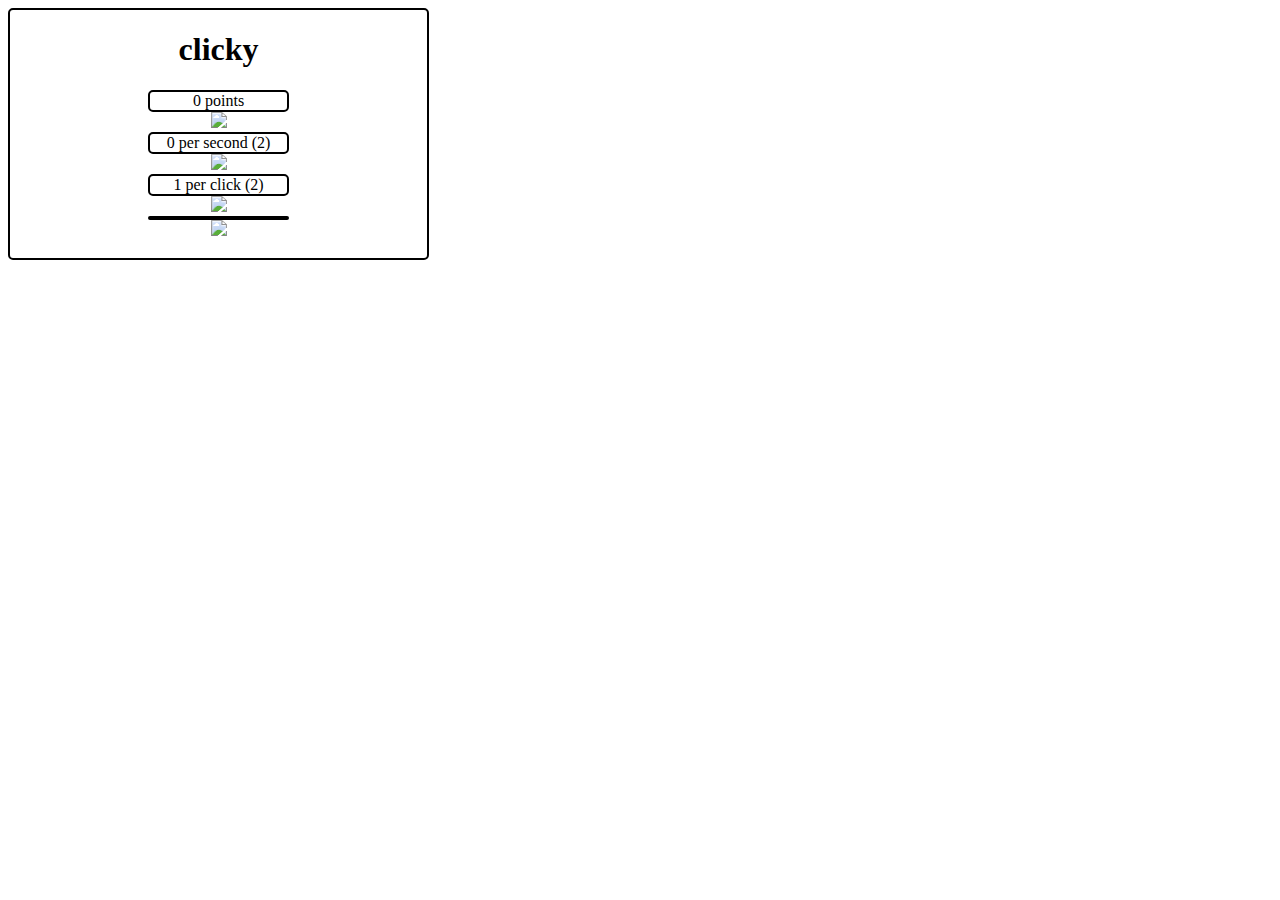
==== index.html @ f7def63e "Tiny changes in the code." ====
<!DOCTYPE html>
<html>
	<head>
		<script src="jquery-2.1.0.min.js"></script>
		<script src="clicky.js"></script>
		<link type="text/css" rel="stylesheet" href="clicky.css">
		<title>clicky game</title>
	</head>
	<body>
		<div id="game" align="center">
		<h1>clicky</h1>

		<div id="totalclicks">0 points</div>
		<img id="button" src ="sign_add.png"></img>
		<div id="persecond">0 per second (2)</div>
		<img id="autobutton" src ="sign_add.png"><br></img>
		<div id="perclick">1 per click (2)</div>
		<img id="perclickbutton" src ="sign_add.png"><br></img>
		<div id="armbomb"></div>
        <img id="armbombbutton" src ="sign_add.png"><br></img>
		<br>
		</div>
	</body>
</html>
---- clicky.css ----
div {
	border:2px solid;
	border-radius:5px;
	width:33%;
	height:20%;
	align:center;
}

#button, #autobutton, #perclickbutton, #armbombbutton {
	cursor:pointer;
}
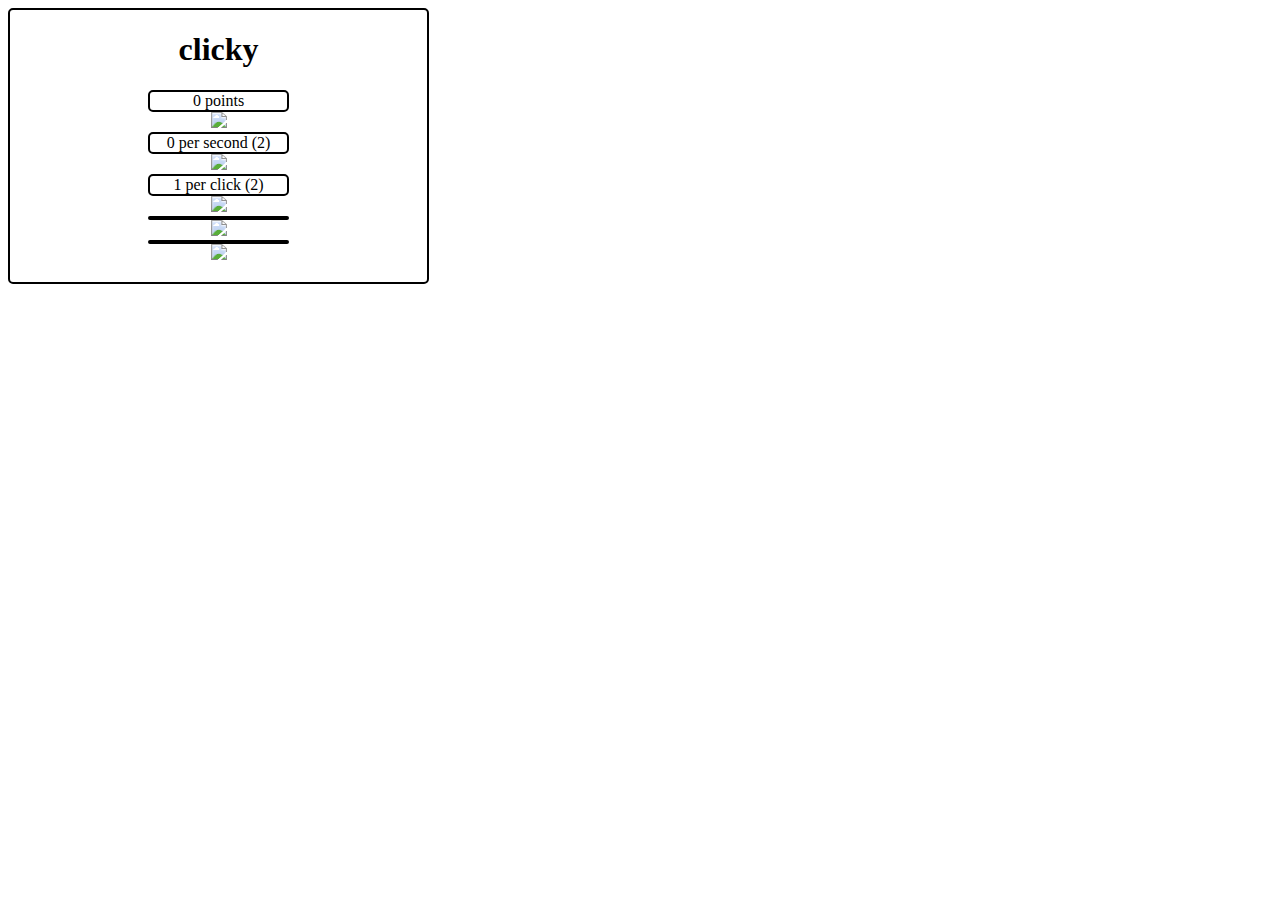
==== commit 3400b190: "improved bombs" ====
--- a/index.html
+++ b/index.html
@@ -17,7 +17,10 @@
 		<div id="perclick">1 per click (2)</div>
 		<img id="perclickbutton" src ="sign_add.png"><br></img>
 		<div id="armbomb"></div>
-        <img id="armbombbutton" src ="sign_add.png"><br></img>
+        	<img id="armbombbutton" src ="sign_add.png"><br></img>
+		<div id="bombupgrade"></div>
+        	<img id="bombupgradebutton" src ="sign_add.png"><br></img>
+
 		<br>
 		</div>
 	</body>
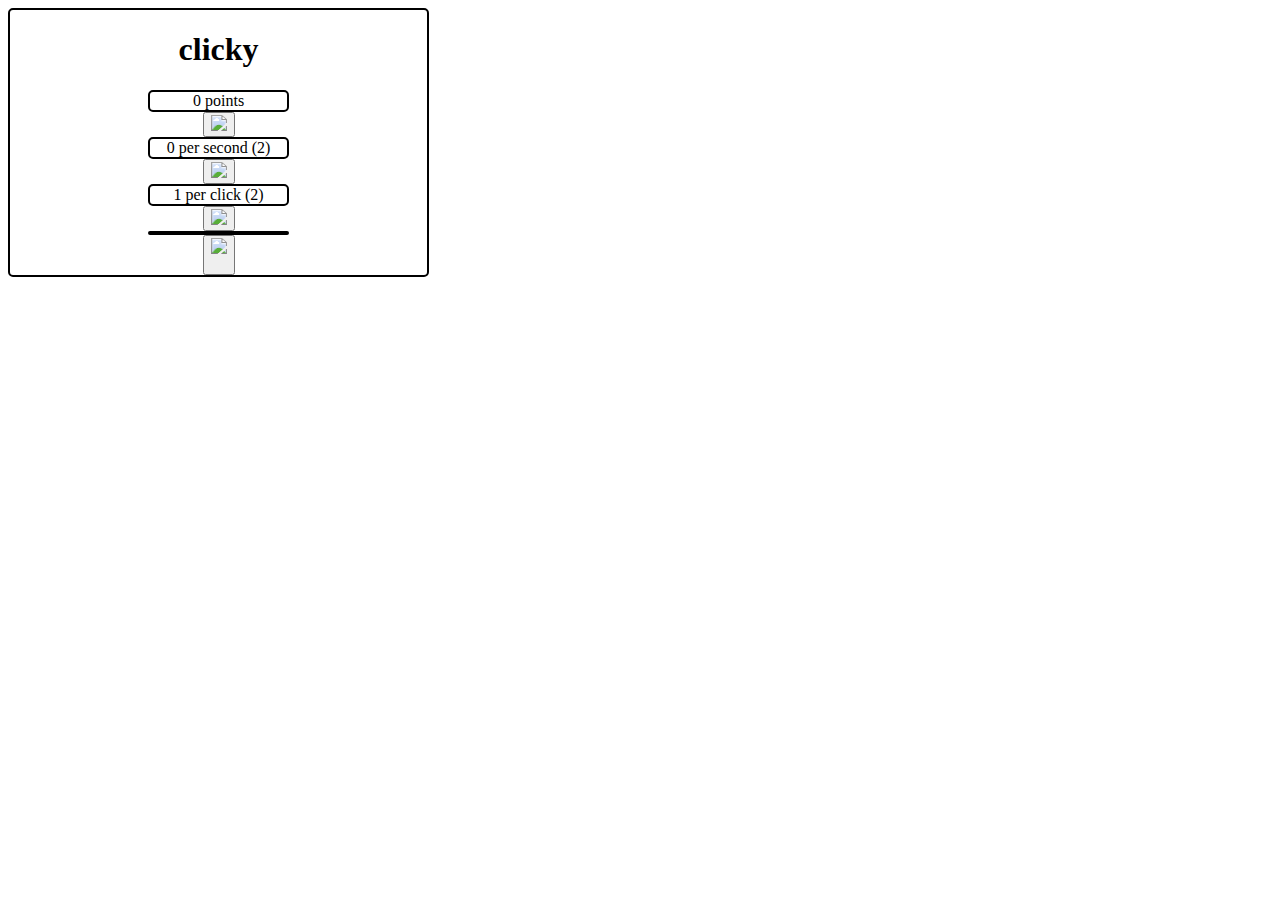
==== commit 5bb78a41: "Commented the broken section of clicky.js." ====
--- a/index.html
+++ b/index.html
@@ -11,16 +11,13 @@
 		<h1>clicky</h1>
 
 		<div id="totalclicks">0 points</div>
-		<img id="button" src ="sign_add.png"></img>
+		<button id="button" onclick="manualClick()"><img src="sign_add.png"></img></button>
 		<div id="persecond">0 per second (2)</div>
-		<img id="autobutton" src ="sign_add.png"><br></img>
+		<button id="autobutton" onclick="buyAuto()"><img src="sign_add.png"><br></img></button>
 		<div id="perclick">1 per click (2)</div>
-		<img id="perclickbutton" src ="sign_add.png"><br></img>
+		<button id="button" onclick="buyPerClick()"><img src="sign_add.png"><br></img></button>
 		<div id="armbomb"></div>
-        	<img id="armbombbutton" src ="sign_add.png"><br></img>
-		<div id="bombupgrade"></div>
-        	<img id="bombupgradebutton" src ="sign_add.png"><br></img>
-
+        <button id="button" onclick="armBomb()"><img src="sign_add.png"><br></img>
 		<br>
 		</div>
 	</body>
--- a/clicky.css
+++ b/clicky.css
@@ -8,4 +8,8 @@
 
 #button, #autobutton, #perclickbutton, #armbombbutton {
 	cursor:pointer;
+}
+
+button {
+	/* Hiding hides the image alongside the border. */
 }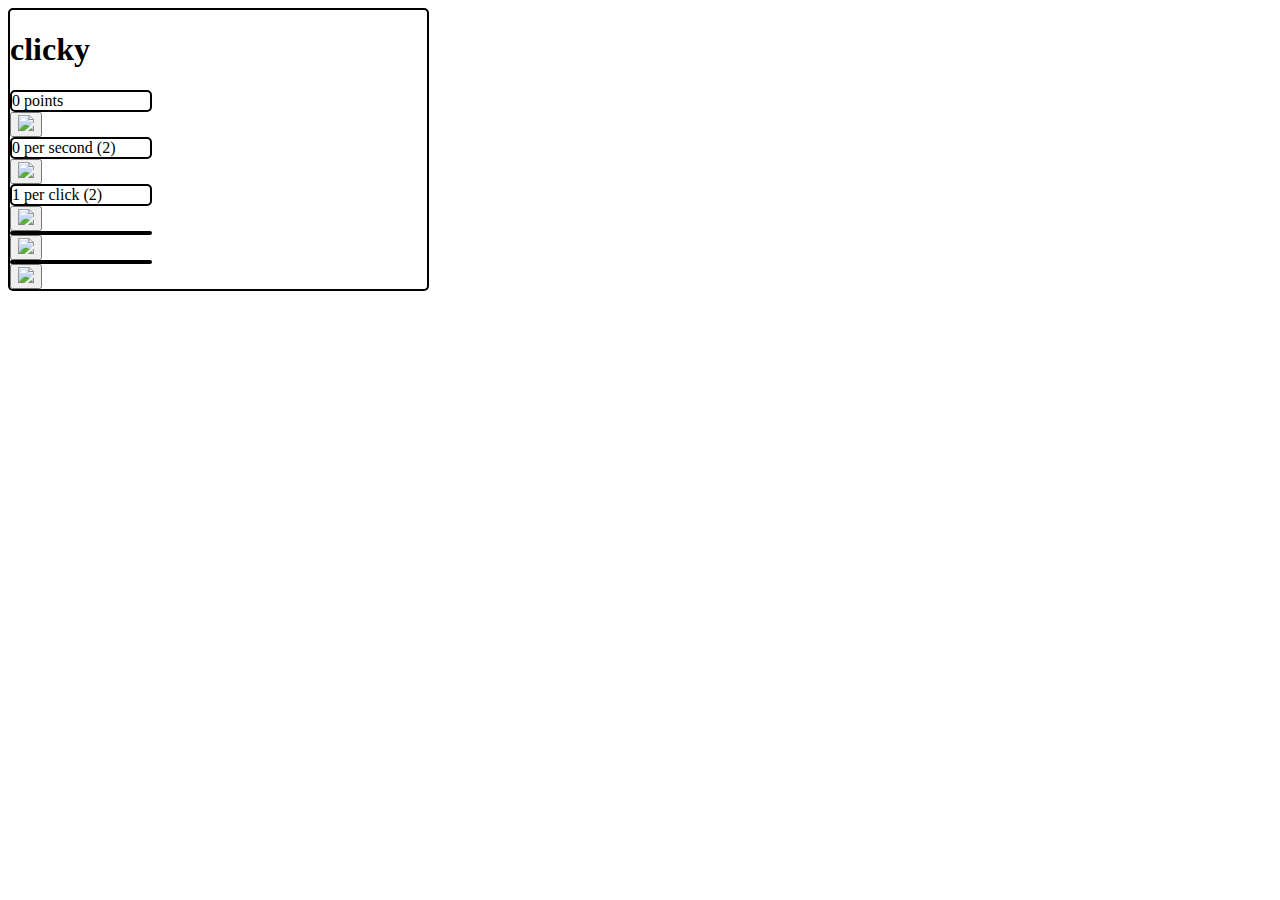
==== commit 4ef916ea: "Fixed game, improved bombs and buttons." ====
--- a/index.html
+++ b/index.html
@@ -7,7 +7,7 @@
 		<title>clicky game</title>
 	</head>
 	<body>
-		<div id="game" align="center">
+		<div id="game" style="align: center">
 		<h1>clicky</h1>
 
 		<div id="totalclicks">0 points</div>
@@ -17,7 +17,9 @@
 		<div id="perclick">1 per click (2)</div>
 		<button id="button" onclick="buyPerClick()"><img src="sign_add.png"><br></img></button>
 		<div id="armbomb"></div>
-        <button id="button" onclick="armBomb()"><img src="sign_add.png"><br></img>
+        <button id="button" onclick="armBomb()"><img src="sign_add.png"><br></img></button>
+		<div id="bombupgrade"></div>
+        <button id="bombupgradebutton" onclick="upgradeBomb()"><img id="bombupgradebutton" src="sign_add.png"><br></img></button>
 		<br>
 		</div>
 	</body>
--- a/clicky.css
+++ b/clicky.css
@@ -6,10 +6,6 @@
 	align:center;
 }
 
-#button, #autobutton, #perclickbutton, #armbombbutton {
+#button, #autobutton, #perclickbutton, #armbombbutton, #bombupgradebutton {
 	cursor:pointer;
-}
-
-button {
-	/* Hiding hides the image alongside the border. */
 }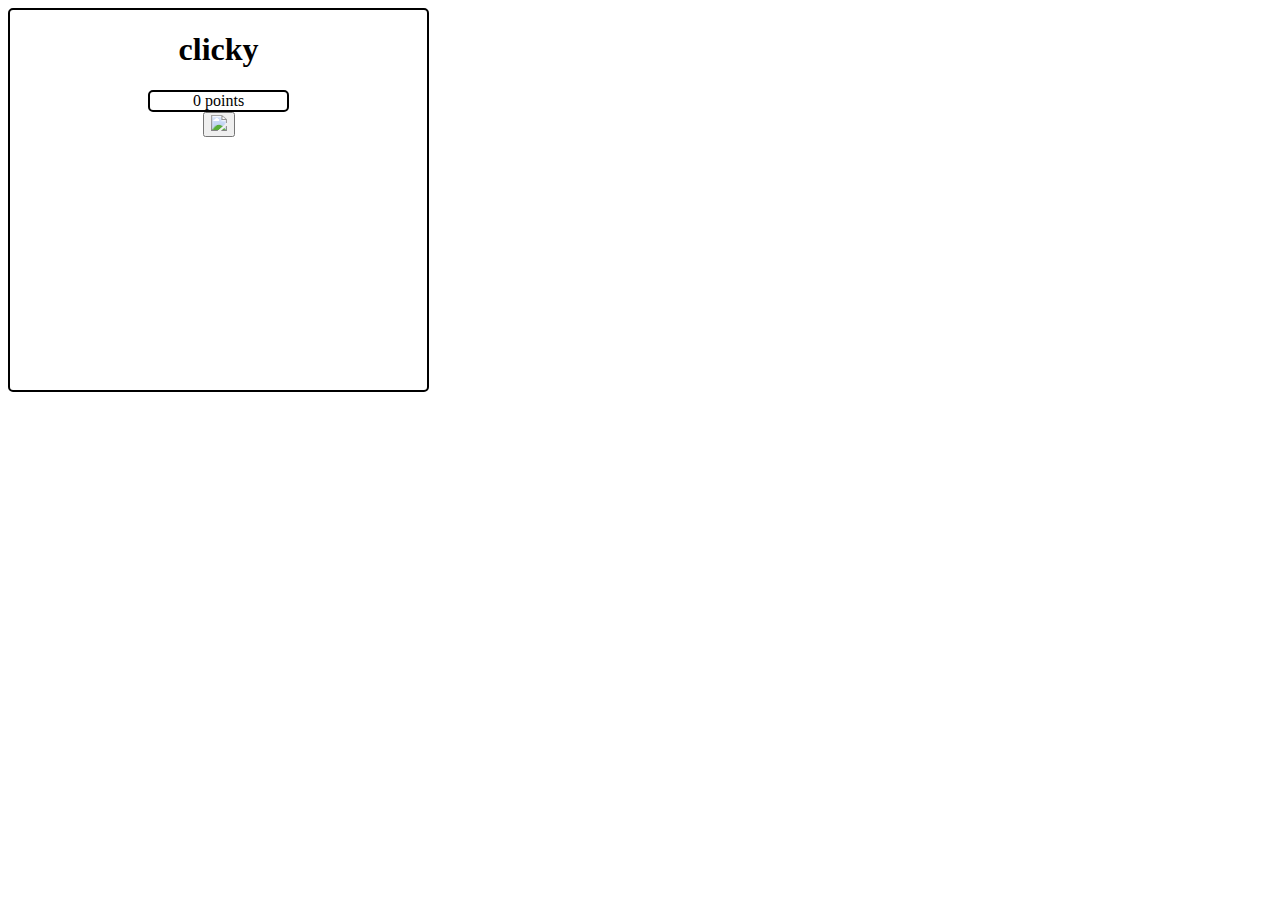
==== commit 1077bbe6: "Create button ranks & hide all upgrades" ====
--- a/index.html
+++ b/index.html
@@ -7,19 +7,21 @@
 		<title>clicky game</title>
 	</head>
 	<body>
-		<div id="game" style="align: center">
+		<div id="game" align="center">
 		<h1>clicky</h1>
 
 		<div id="totalclicks">0 points</div>
 		<button id="button" onclick="manualClick()"><img src="sign_add.png"></img></button>
-		<div id="persecond">0 per second (2)</div>
-		<button id="autobutton" onclick="buyAuto()"><img src="sign_add.png"><br></img></button>
-		<div id="perclick">1 per click (2)</div>
-		<button id="button" onclick="buyPerClick()"><img src="sign_add.png"><br></img></button>
-		<div id="armbomb"></div>
-        <button id="button" onclick="armBomb()"><img src="sign_add.png"><br></img></button>
-		<div id="bombupgrade"></div>
-        <button id="bombupgradebutton" onclick="upgradeBomb()"><img id="bombupgradebutton" src="sign_add.png"><br></img></button>
+		<div id="upgbuttonrank" class="hidden">Show next button (32)</div>
+		<button id="upgbuttonrankbutton" class="hidden" onclick="upgButtonRank()"><img src="sign_add.png"></img></button>
+		<div class="hidden" id="persecond">0 per second (2)</div>
+		<button id="autobutton" class="hidden" onclick="buyAuto()"><img src="sign_add.png"><br></img></button>
+		<div class="hidden" id="perclick">1 per click (2)</div>
+		<button id="perclickbutton" class="hidden" onclick="buyPerClick()"><img src="sign_add.png"><br></img></button>
+		<div class="hidden" id="armbomb">8 per bomb</div>
+        <button id="armbombbutton" class="hidden" onclick="armBomb()"><img src="sign_add.png"><br></img></button>
+		<div class="hidden" id="bombupgrade">16 per explosion (32)</div>
+        <button id="bombupgradebutton" class="hidden" onclick="upgradeBomb()"><img id="bombupgradebutton" src="sign_add.png"><br></img></button>
 		<br>
 		</div>
 	</body>
--- a/clicky.css
+++ b/clicky.css
@@ -6,6 +6,10 @@
 	align:center;
 }
 
-#button, #autobutton, #perclickbutton, #armbombbutton, #bombupgradebutton {
+#button, #autobutton, #perclickbutton, #armbombbutton, #bombupgradebutton, #upgbuttonrankbutton {
 	cursor:pointer;
+}
+
+.hidden {
+	visibility: hidden;
 }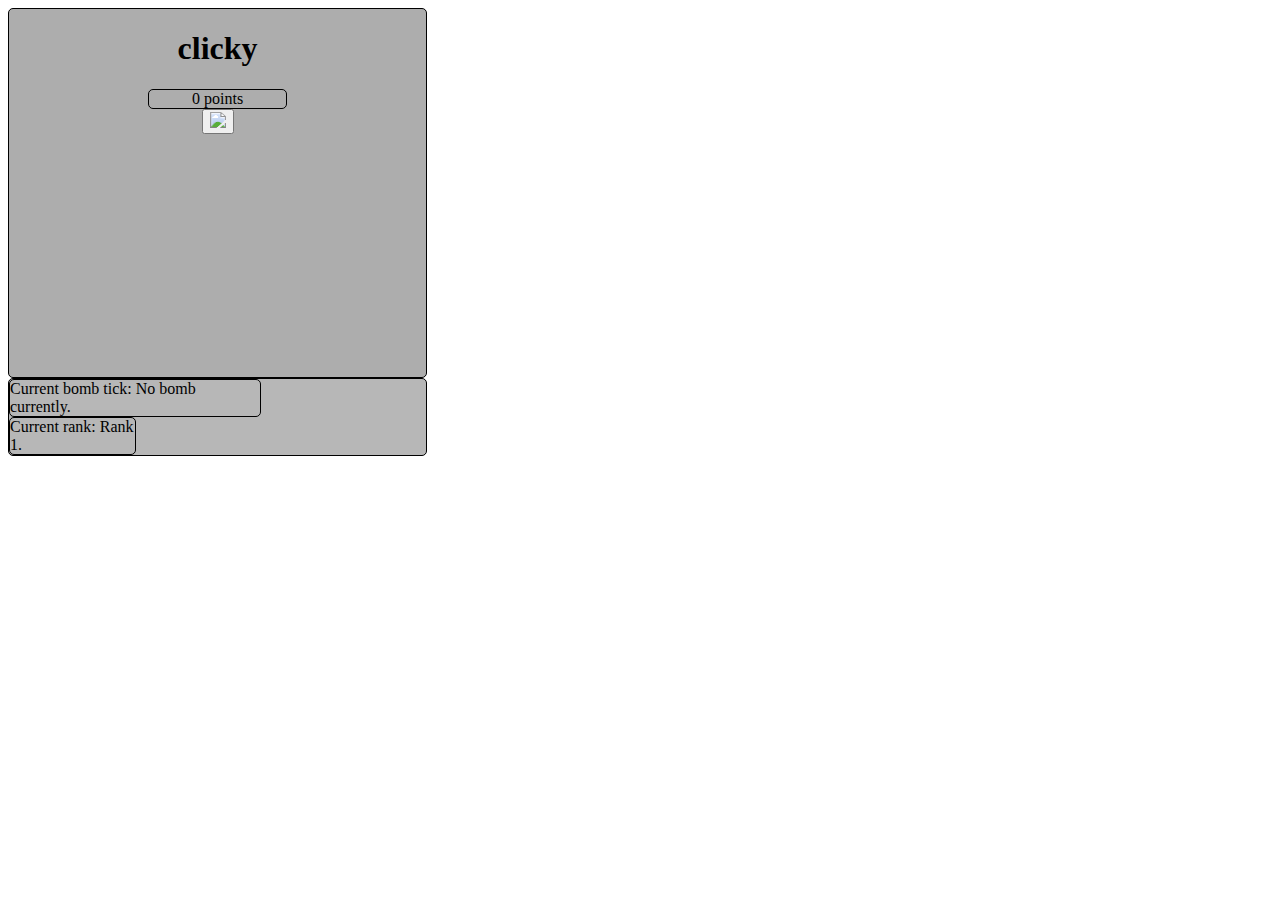
==== commit aea04368: "Made bombs actually work." ====
--- a/index.html
+++ b/index.html
@@ -2,27 +2,31 @@
 <html>
 	<head>
 		<script src="jquery-2.1.0.min.js"></script>
-		<script src="clicky.js"></script>
+			<script src="clicky.js"></script>
 		<link type="text/css" rel="stylesheet" href="clicky.css">
 		<title>clicky game</title>
 	</head>
 	<body>
 		<div id="game" align="center">
-		<h1>clicky</h1>
+			<h1>clicky</h1>
+			<div id="totalclicks">0 points</div>
+			<button id="button" onclick="manualClick()"><img src="sign_add.png"></img></button>
+			<div id="upgbuttonrank" class="hidden">Upgrade your rank (32)</div>
+			<button id="upgbuttonrankbutton" class="hidden" onclick="upgButtonRank()"><img src="sign_add.png"></img></button>
+			<div class="hidden" id="persecond">0 per second (2)</div>
+			<button id="autobutton" class="hidden" onclick="buyAuto()"><img src="sign_add.png"><br></img></button>
+			<div class="hidden" id="perclick">1 per click (2)</div>
+			<button id="perclickbutton" class="hidden" onclick="buyPerClick()"><img src="sign_add.png"><br></img></button>
+			<div class="hidden" id="armbomb">8 per bomb</div>
+        	<button id="armbombbutton" class="hidden" onclick="armBomb()"><img src="sign_add.png"><br></img></button>
+			<div class="hidden" id="bombupgrade">16 per explosion (32)</div>
+        	<button id="bombupgradebutton" class="hidden" onclick="upgradeBomb()"><img id="bombupgradebutton" src="sign_add.png"><br></img></button>
 
-		<div id="totalclicks">0 points</div>
-		<button id="button" onclick="manualClick()"><img src="sign_add.png"></img></button>
-		<div id="upgbuttonrank" class="hidden">Show next button (32)</div>
-		<button id="upgbuttonrankbutton" class="hidden" onclick="upgButtonRank()"><img src="sign_add.png"></img></button>
-		<div class="hidden" id="persecond">0 per second (2)</div>
-		<button id="autobutton" class="hidden" onclick="buyAuto()"><img src="sign_add.png"><br></img></button>
-		<div class="hidden" id="perclick">1 per click (2)</div>
-		<button id="perclickbutton" class="hidden" onclick="buyPerClick()"><img src="sign_add.png"><br></img></button>
-		<div class="hidden" id="armbomb">8 per bomb</div>
-        <button id="armbombbutton" class="hidden" onclick="armBomb()"><img src="sign_add.png"><br></img></button>
-		<div class="hidden" id="bombupgrade">16 per explosion (32)</div>
-        <button id="bombupgradebutton" class="hidden" onclick="upgradeBomb()"><img id="bombupgradebutton" src="sign_add.png"><br></img></button>
-		<br>
+			<br>
 		</div>
+		<div id="right" align="left">
+        	<div id="bombtickt">Current bomb tick: <span id="bombtick">No bomb currently.</span></div>
+        	<div id="currank">Current rank: <span id="ranK">Rank 1.</span></div>
+        </div>
 	</body>
 </html>
--- a/clicky.css
+++ b/clicky.css
@@ -1,15 +1,30 @@
 div {
-	border:2px solid;
-	border-radius:5px;
-	width:33%;
-	height:20%;
-	align:center;
+	border: 1px solid black;
+	border-radius: 5px;
+	width: 33%;
+	height: 20%;
 }
 
 #button, #autobutton, #perclickbutton, #armbombbutton, #bombupgradebutton, #upgbuttonrankbutton {
-	cursor:pointer;
+	cursor: pointer;
 }
 
 .hidden {
 	visibility: hidden;
+}
+
+#game {
+	background-color: #adadad;
+}
+
+#right {
+	background-color: #b7b7b7;
+}
+
+#bombtickt {
+	width: 60%;
+}
+
+#currank {
+	width: 30%;
 }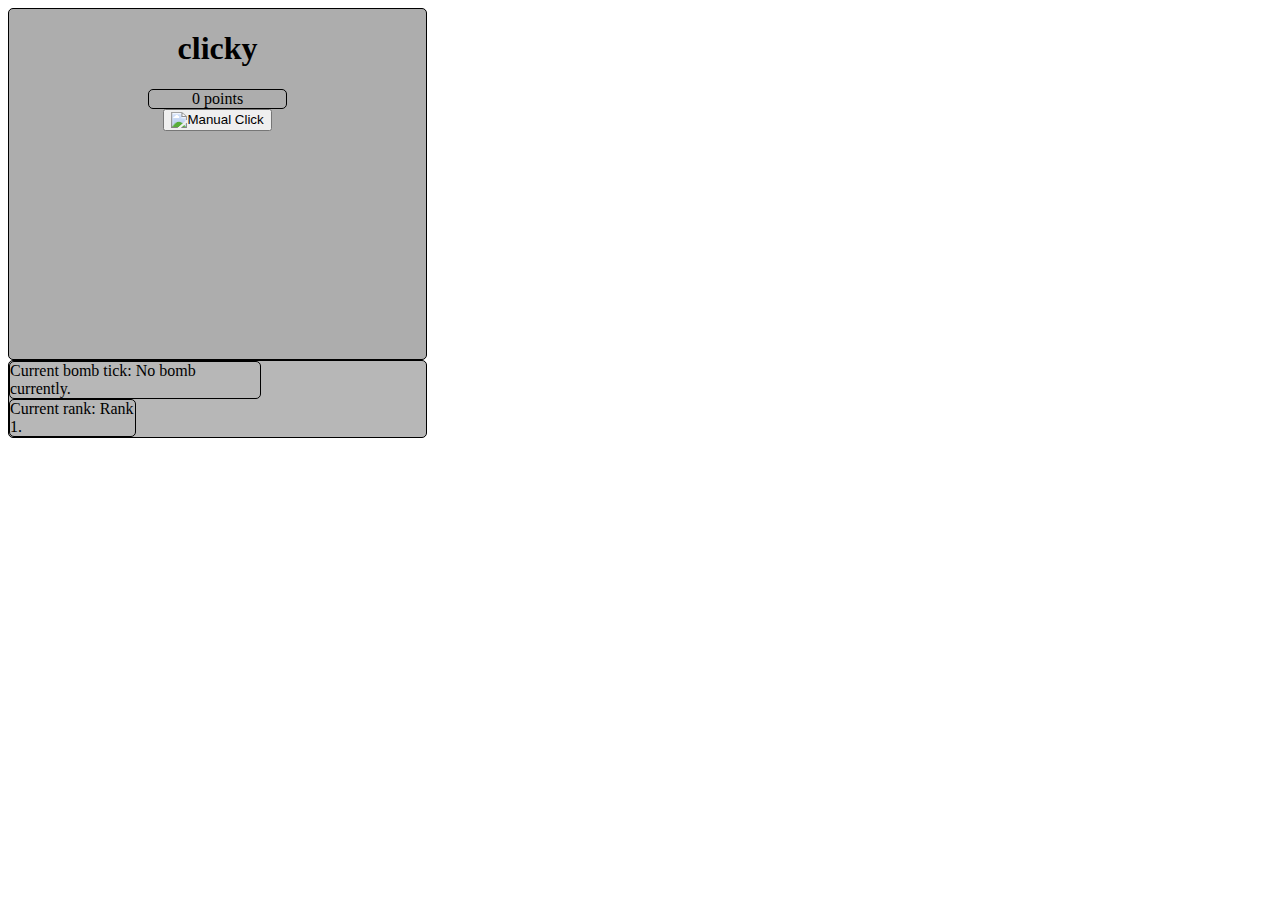
==== commit 623e8edf: "." ====
--- a/index.html
+++ b/index.html
@@ -1,32 +1,37 @@
 <!DOCTYPE html>
 <html>
 	<head>
-		<script src="jquery-2.1.0.min.js"></script>
-			<script src="clicky.js"></script>
+        <title>clicky game</title>
+        
 		<link type="text/css" rel="stylesheet" href="clicky.css">
-		<title>clicky game</title>
 	</head>
+    
 	<body>
 		<div id="game" align="center">
 			<h1>clicky</h1>
-			<div id="totalclicks">0 points</div>
-			<button id="button" onclick="manualClick()"><img src="sign_add.png"></img></button>
-			<div id="upgbuttonrank" class="hidden">Upgrade your rank (32)</div>
-			<button id="upgbuttonrankbutton" class="hidden" onclick="upgButtonRank()"><img src="sign_add.png"></img></button>
-			<div class="hidden" id="persecond">0 per second (2)</div>
-			<button id="autobutton" class="hidden" onclick="buyAuto()"><img src="sign_add.png"><br></img></button>
-			<div class="hidden" id="perclick">1 per click (2)</div>
-			<button id="perclickbutton" class="hidden" onclick="buyPerClick()"><img src="sign_add.png"><br></img></button>
-			<div class="hidden" id="armbomb">8 per bomb</div>
-        	<button id="armbombbutton" class="hidden" onclick="armBomb()"><img src="sign_add.png"><br></img></button>
-			<div class="hidden" id="bombupgrade">16 per explosion (32)</div>
-        	<button id="bombupgradebutton" class="hidden" onclick="upgradeBomb()"><img id="bombupgradebutton" src="sign_add.png"><br></img></button>
+            
+			<div id="totalClicks">0 points</div>
+			<button id="manualClick"><img src="sign_add.png" alt="Manual Click"/></button>
+			<div id="upgRank" class="hidden">Upgrade your rank (32)</div>
+			<button id="upgRankButton" class="hidden"><img src="sign_add.png" alt="Upgrade Rank" /></button>
+			<div id="perSecond" class="hidden">0 per second (2)</div>
+			<button id="buyAuto" class="hidden"><img src="sign_add.png" alt="Buy Auto" /></button>
+			<div id="perClick" class="hidden">1 per click (2)</div>
+			<button id="buyPerClick" class="hidden"><img src="sign_add.png" alt="Buy Per Click" /></button>
+			<div id="armBomb" class="hidden">8 per bomb</div>
+        	<button id="armBombButton" class="hidden"><img src="sign_add.png" alt="Arm Bomb" /></button>
+			<div id="upgBomb" class="hidden">16 per explosion (32)</div>
+        	<button id="upgBombButton" class="hidden"><img src="sign_add.png" alt="Upgrade Bomb" /></button>
 
 			<br>
 		</div>
+        
 		<div id="right" align="left">
         	<div id="bombtickt">Current bomb tick: <span id="bombtick">No bomb currently.</span></div>
         	<div id="currank">Current rank: <span id="ranK">Rank 1.</span></div>
         </div>
+        
+        <script src="jquery-2.1.0.min.js"></script>
+        <script src="clicky.js"></script>
 	</body>
 </html>
--- a/clicky.css
+++ b/clicky.css
@@ -5,7 +5,7 @@
 	height: 20%;
 }
 
-#button, #autobutton, #perclickbutton, #armbombbutton, #bombupgradebutton, #upgbuttonrankbutton {
+button {
 	cursor: pointer;
 }
 
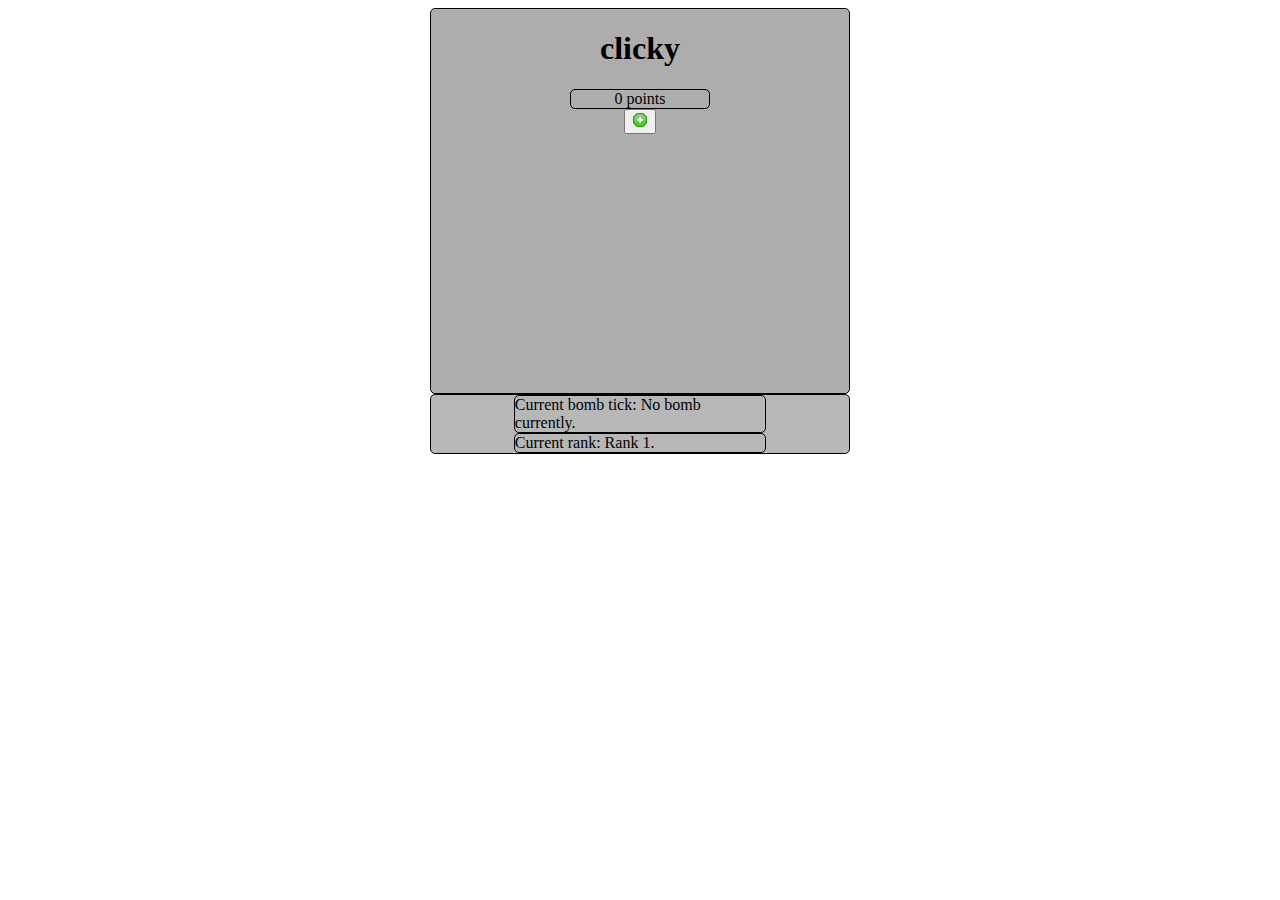
==== commit 74245820: "Update index.html" ====
--- a/index.html
+++ b/index.html
@@ -1,37 +1,33 @@
 <!DOCTYPE html>
 <html>
 	<head>
-        <title>clicky game</title>
-        
+		<meta name="viewport" content="width=device-width; initial-scale=1.0; maximum-scale=1.0; user-scalable=0;">
+		<script src="jquery-2.1.0.min.js"></script>
+			<script src="clicky.js"></script>
 		<link type="text/css" rel="stylesheet" href="clicky.css">
+		<title>clicky game</title>
 	</head>
-    
 	<body>
 		<div id="game" align="center">
 			<h1>clicky</h1>
-            
-			<div id="totalClicks">0 points</div>
-			<button id="manualClick"><img src="sign_add.png" alt="Manual Click"/></button>
-			<div id="upgRank" class="hidden">Upgrade your rank (32)</div>
-			<button id="upgRankButton" class="hidden"><img src="sign_add.png" alt="Upgrade Rank" /></button>
-			<div id="perSecond" class="hidden">0 per second (2)</div>
-			<button id="buyAuto" class="hidden"><img src="sign_add.png" alt="Buy Auto" /></button>
-			<div id="perClick" class="hidden">1 per click (2)</div>
-			<button id="buyPerClick" class="hidden"><img src="sign_add.png" alt="Buy Per Click" /></button>
-			<div id="armBomb" class="hidden">8 per bomb</div>
-        	<button id="armBombButton" class="hidden"><img src="sign_add.png" alt="Arm Bomb" /></button>
-			<div id="upgBomb" class="hidden">16 per explosion (32)</div>
-        	<button id="upgBombButton" class="hidden"><img src="sign_add.png" alt="Upgrade Bomb" /></button>
+			<div id="totalclicks">0 points</div>
+			<button id="button" onclick="manualClick()"><img src="sign_add.png"></img></button>
+			<div id="upgbuttonrank" class="hidden">Upgrade your rank (32)</div>
+			<button id="upgbuttonrankbutton" class="hidden" onclick="upgButtonRank()"><img src="sign_add.png"></img></button>
+			<div class="hidden" id="persecond">0 per second (2)</div>
+			<button id="autobutton" class="hidden" onclick="buyAuto()"><img src="sign_add.png"><br></img></button>
+			<div class="hidden" id="perclick">1 per click (2)</div>
+			<button id="perclickbutton" class="hidden" onclick="buyPerClick()"><img src="sign_add.png"><br></img></button>
+			<div class="hidden" id="armbomb">8 per bomb</div>
+        	<button id="armbombbutton" class="hidden" onclick="armBomb()"><img src="Lighter-icon.png"><br></img></button>
+			<div class="hidden" id="bombupgrade">16 per explosion (32)</div>
+        	<button id="bombupgradebutton" class="hidden" onclick="upgradeBomb()"><img id="bombupgradebutton" src="sign_add.png"><br></img></button>
 
 			<br>
 		</div>
-        
 		<div id="right" align="left">
         	<div id="bombtickt">Current bomb tick: <span id="bombtick">No bomb currently.</span></div>
         	<div id="currank">Current rank: <span id="ranK">Rank 1.</span></div>
         </div>
-        
-        <script src="jquery-2.1.0.min.js"></script>
-        <script src="clicky.js"></script>
 	</body>
 </html>
--- a/clicky.css
+++ b/clicky.css
@@ -3,9 +3,11 @@
 	border-radius: 5px;
 	width: 33%;
 	height: 20%;
+	margin-left:auto;
+	margin-right:auto;
 }
 
-button {
+#button, #autobutton, #perclickbutton, #armbombbutton, #bombupgradebutton, #upgbuttonrankbutton {
 	cursor: pointer;
 }
 
@@ -23,8 +25,12 @@
 
 #bombtickt {
 	width: 60%;
+	margin-left:auto;
+	margin-right:auto;
 }
 
 #currank {
-	width: 30%;
-}+	width: 60%;
+	margin-left:auto;
+	margin-right:auto;
+}
